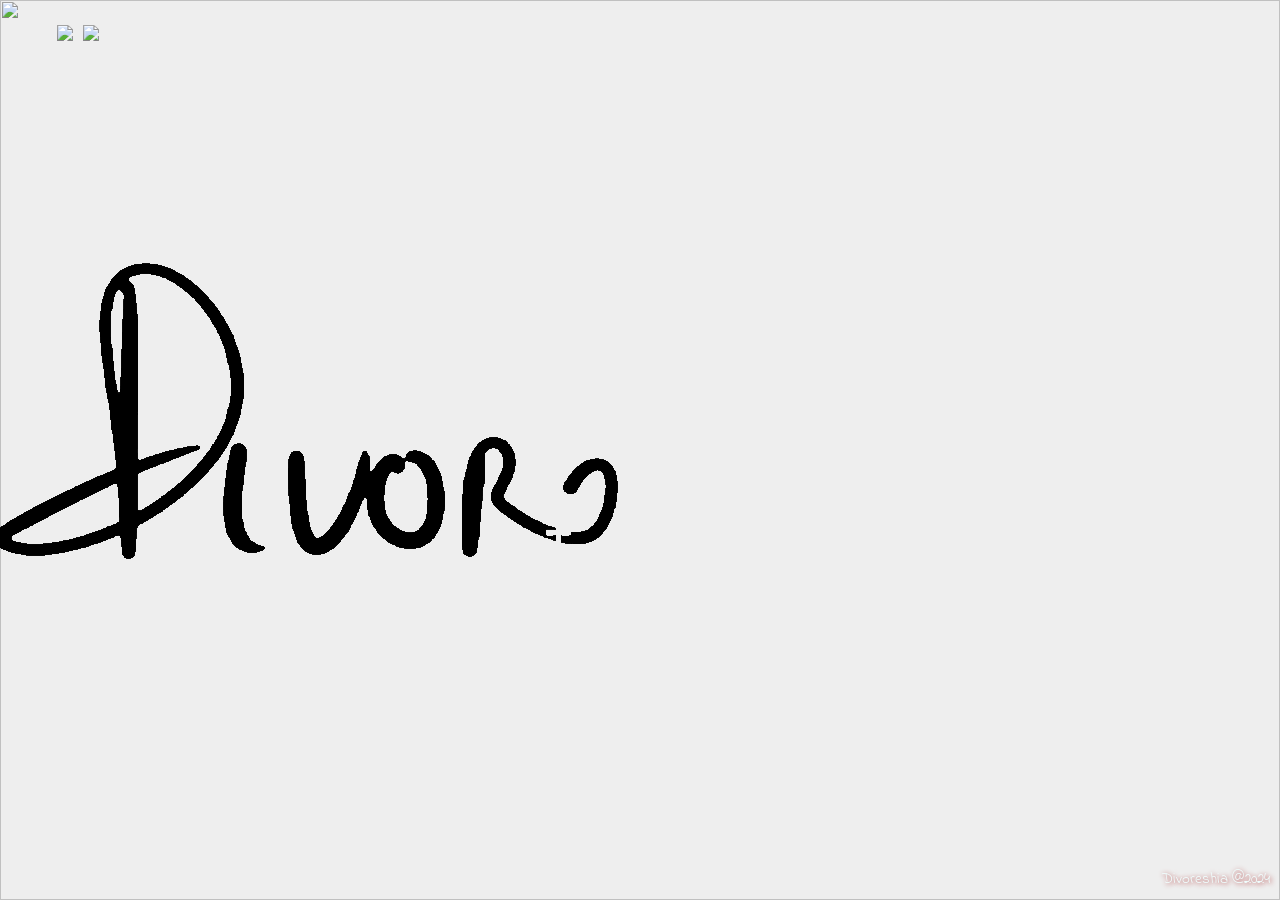
==== Hello.html @ 212df515 "Add files via upload" ====
<!DOCTYPE html>
<html>
<head>
  <title>Hello there</title>
  <link rel="icon" href="Hello/icon/web_icon.png">
</head>
<meta name="viewport" content="height=device-height,width=device-width,initial-scale=1">

    <!--SWIPER-->
<link rel="stylesheet" href="https://unpkg.com/swiper/swiper-bundle.min.css"/>
<script src="https://cdn.jsdelivr.net/npm/swiper@11/swiper-bundle.min.js"></script>
    <!--BOOTRAP5.3-->
<link href="https://cdn.jsdelivr.net/npm/bootstrap@5.3.3/dist/css/bootstrap.min.css" rel="stylesheet" 
integrity="sha384-QWTKZyjpPEjISv5WaRU9OFeRpok6YctnYmDr5pNlyT2bRjXh0JMhjY6hW+ALEwIH" crossorigin="anonymous">
<script src="https://cdn.jsdelivr.net/npm/bootstrap@5.3.3/dist/js/bootstrap.bundle.min.js" 
integrity="sha384-YvpcrYf0tY3lHB60NNkmXc5s9fDVZLESaAA55NDzOxhy9GkcIdslK1eN7N6jIeHz" crossorigin="anonymous"></script>
    <!--GOOGLE FONT-->
<link rel="preconnect" href="https://fonts.googleapis.com">
<link rel="preconnect" href="https://fonts.gstatic.com" crossorigin>
<link href="https://fonts.googleapis.com/css2?family=Indie+Flower&family=Nothing+You+Could+Do&display=swap" rel="stylesheet">
    <!--GOOGLE ICON-->

    <!--style-->
<link rel="stylesheet" href="style.css"/>  
    <!--jQuery-->
<script src="https://code.jquery.com/jquery-3.6.0.min.js"></script>


<body onload="intro()">

<!--intro-lol-->
<div id="intro">
  <img src="Hello/name/name.gif" alt="Divoreshia">
</div>



<!--HEADER-->
  <header>
  <div class="inner">  
    <ul class="navigate">

      <li>
        <div> <img src="hello/icon/hambergur.png"> </div>
      </li>
        
      <li>
        <div> <img src="hello/icon/pot.png"> </div>
      </li>

    </ul>
  </div>  
  </style>
  </header>
  


  <div class="bottomtext position-fixed bottom-0 end-0">
    <p>Divoreshia @2024</p>
  </div>

<!-- <div class="position-fixed bottom-0 end-100">  
    <ul class="navigate">

      <li>
        <div> <img src="hello/icon/x.png"> </div>
      </li>
        
      <li>
        <div> <img src="hello/icon/ytb.png"> </div>
      </li>

      <li>
        <div> <img src="hello/icon/oktok.png"> </div>
      </li>

    </ul>
  </div>   -->



<main class="canvas"> 
    <!--DIVORESHIA-->



    <!--background-->
  <div class="swiper mySwiper">
    <div class="swiper-wrapper">

      <div class="swiper-slide">
        <img src="Hello/media/bg1.png">
      </div>

      <div class="swiper-slide">
        <img src="Hello/media/bg2.png">
      </div>

      <div class="swiper-slide">
        <img src="Hello/media/bg3.jpg">
      </div>

      <div class="swiper-slide">
        <img src="Hello/media/bg4.jpg"> 
      </div>

      

    </div>
  </div>

  <script src="script.js"></script>
    <!--Main Part-->



</main> 

<!--GO TO TOP BUTTON-->
<!-- <div>
  <a id="gototop" href="Javascript:;"><img src="./Hello/icon/triangle.png" width="30px" height="30px"
  ></a>
</div> -->

</body>
</html>
---- style.css ----
html,
body {
  position: relative;
  z-index: 0;
  height: 100%;
  width: 100%;
}

body {
  background: #eee;
  color: #000;
}

/*bottom*/
.bottomtext {
  position: sticky;
  z-index: 50;
}
.bottomtext>p {
  color: azure;
  font-family: "Indie Flower", cursive;
  font-weight: 400;
  font-style: normal;
  margin: 10px;
  font-size: 15px;
  text-shadow: 1px 1px 5px brown;
  user-select: none;
}

/*swiper*/

.swiper {
  width: 100%;
  height: 100%;
}

.swiper-wrapper {
  display:flexbox;
}
.swiper-slide img {
  display:block;
  position: relative;
  width: 100%;
  height: 100%;
  object-fit:cover;
  user-select: none;
}

.swiper {
  margin-left: auto;
  margin-right: auto;
}

/*intro lol*/

#intro {
  display: none; /* Ban đầu ẩn GIF */
  position: absolute;
  size-adjust: 200px;
  top: 50%;
  left: 50%;
  transform: translate(-50%, -50%);
  z-index: 500;
}
/* go to top button*/

.gototop {
  display: none;
  border:1px solid gray;
  border-radius: 50%;
  position: fixed;
  padding: 4px 5px;
  right:40px;
  bottom: 100px;
  z-index: 500;
}

/*canvas*/

main{
  width: 100%;
  height: 100%;
  position: relative;
}

/*header*/
header {
  position: absolute;

  width: 100%;
  z-index: 100;
  display: flex;
  transition: 300ms;
}
.inner {

  margin: 10px;
}

.navigate {
  /* background-color: rgba(1,1,1,1);  */
  display: flex; 
  margin: 10px;
}

.navigate>li {
  list-style: none;
  display: flex;
}
.navigate>li img{
  justify-content: center;

  display: inline-flexbox;
  height: 30px;
  margin: 5px 5px 5px 5px;
}
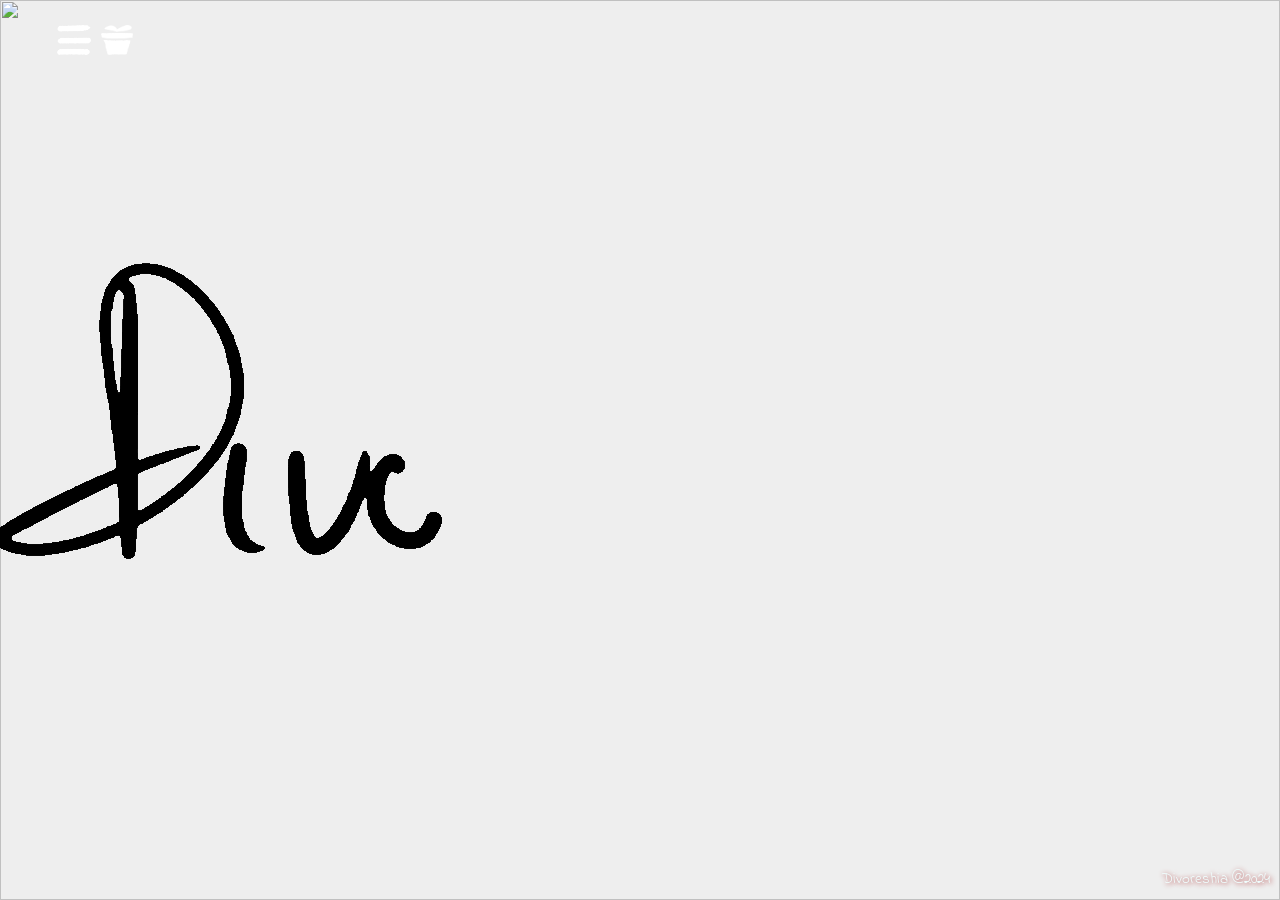
==== commit a3200f8a: "Update Hello.html" ====
--- a/Hello.html
+++ b/Hello.html
@@ -41,11 +41,11 @@
     <ul class="navigate">
 
       <li>
-        <div> <img src="hello/icon/hambergur.png"> </div>
+        <div> <img src="Hello/icon/hambergur.png"> </div>
       </li>
         
       <li>
-        <div> <img src="hello/icon/pot.png"> </div>
+        <div> <img src="Hello/icon/pot.png"> </div>
       </li>
 
     </ul>
@@ -123,4 +123,4 @@
 </div> -->
 
 </body>
-</html>+</html>
